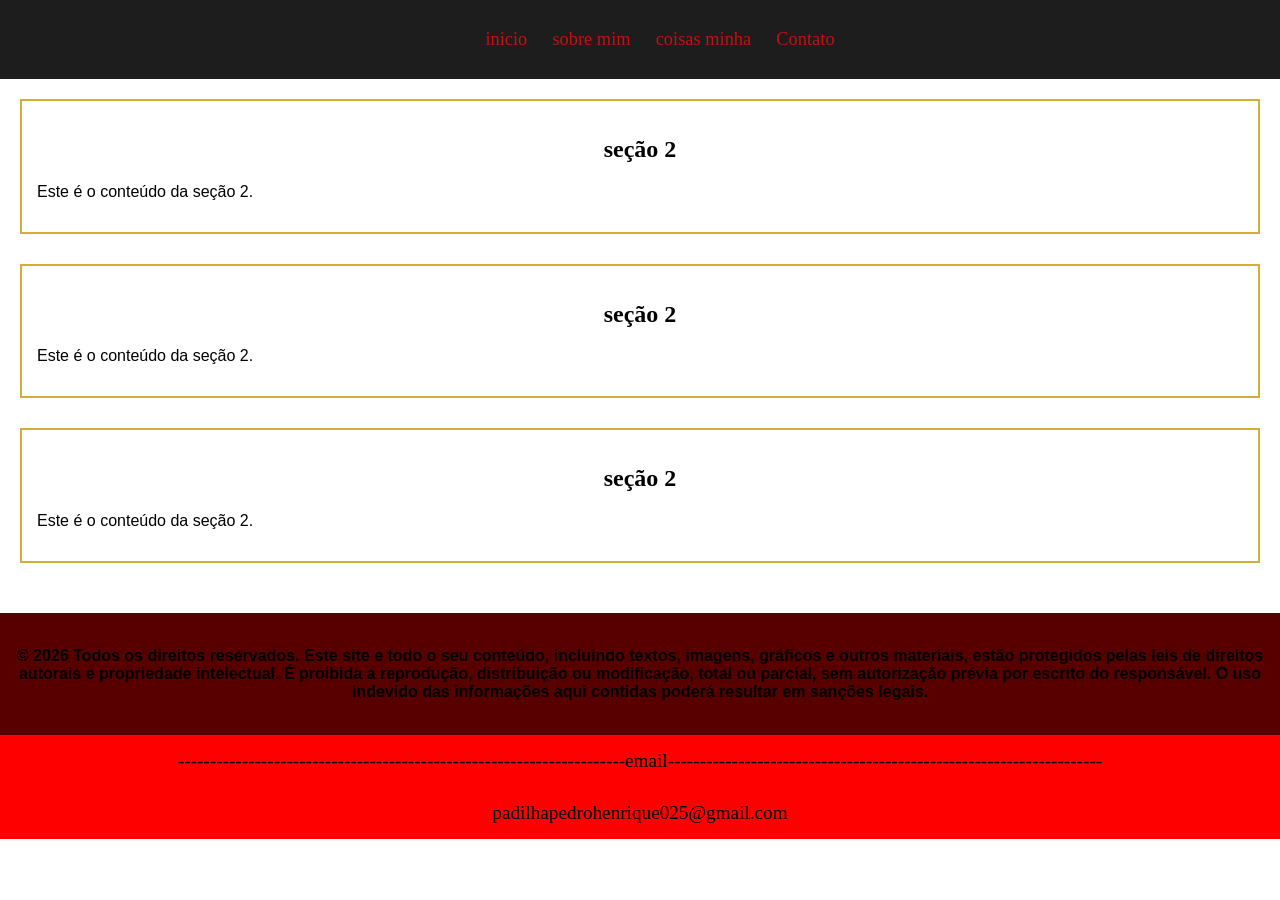
==== coisas.html @ 66645b38 "corinthians parte 1" ====
<!doctype html>
<html lang="pt-br">
  <head>
    <meta charset="UTF-8" />
    <meta name="viewport" content="width=device-width, initial-scale=1.0" />
    <title>Meu Site</title>
    <link rel="stylesheet" href="CSS/style.css" />
  </head>
  <body>
  
    <nav>
      <ul>
        <a href="index.html">inicio</a>
        <a href="sobre.html">sobre mim</a>
        <a href="coisas.html">coisas minha</a>
        <a href="contato.html">Contato</a>
      </ul>
    </nav>
    <main>
      <section>
        <h2>seção 2</h2>
        <p>Este é o conteúdo da seção 2.</p>
      </section>
      <section>
        <h2>seção 2</h2>
        <p>Este é o conteúdo da seção 2.</p>
      </section>
      <section>
        <h2>seção 2</h2>
        <p>Este é o conteúdo da seção 2.</p>
      </section>
    </main>
    <div class="footer-top">
      <h4>
        © 2026 Todos os direitos reservados. Este site e todo o seu conteúdo,
        incluindo textos, imagens, gráficos e outros materiais, estão protegidos
        pelas leis de direitos autorais e propriedade intelectual. É proibida a
        reprodução, distribuição ou modificação, total ou parcial, sem
        autorização prévia por escrito do responsável. O uso indevido das
        informações aqui contidas poderá resultar em sanções legais.
      </h4>
    </div>
    <footer>
      ----------------------------------------------------------------------email--------------------------------------------------------------------
    </footer>

    <footer>padilhapedrohenrique025@gmail.com</footer>
  </body>
</html>
---- CSS/style.css ----
header {
  background-color: #000000;
  color: rgb(212, 16, 16);
  padding: 1%;
  text-align: center;
  font-size: 160%;
  font-family: fantasy;
}
body {
  font-family: Arial, Helvetica, sans-serif;
  margin: 0;
  padding: 0;
}
nav {
  background-color: #1d1d1d;
  padding: 10px;
  text-align: center;
  font-size: 115%;
}
nav a {
  color: #c41111;
  text-decoration: none;
  padding: 10px;
  font-family:fantasy;
}
main {
  padding: 20px;
}
section {
  margin-bottom: 30px;
  padding: 15px;
  border: 2px solid #D4AF37;
}
footer {
  text-align: center;
  background-color: #ff0000;
  padding: 15px;
  color: rgb(0, 0, 0);
  font-family: serif;
  font-size: 120%;
}
.footer-top {
  background-color: #580000;
  text-align: center;
  padding: 1%;
}
h2 {
  color: #000000;
  font-family: fantasy;
  text-align: center;
}
.class-titulo {
  color: #D4AF37;
  font-family: fantasy;
  text-align: center;
}
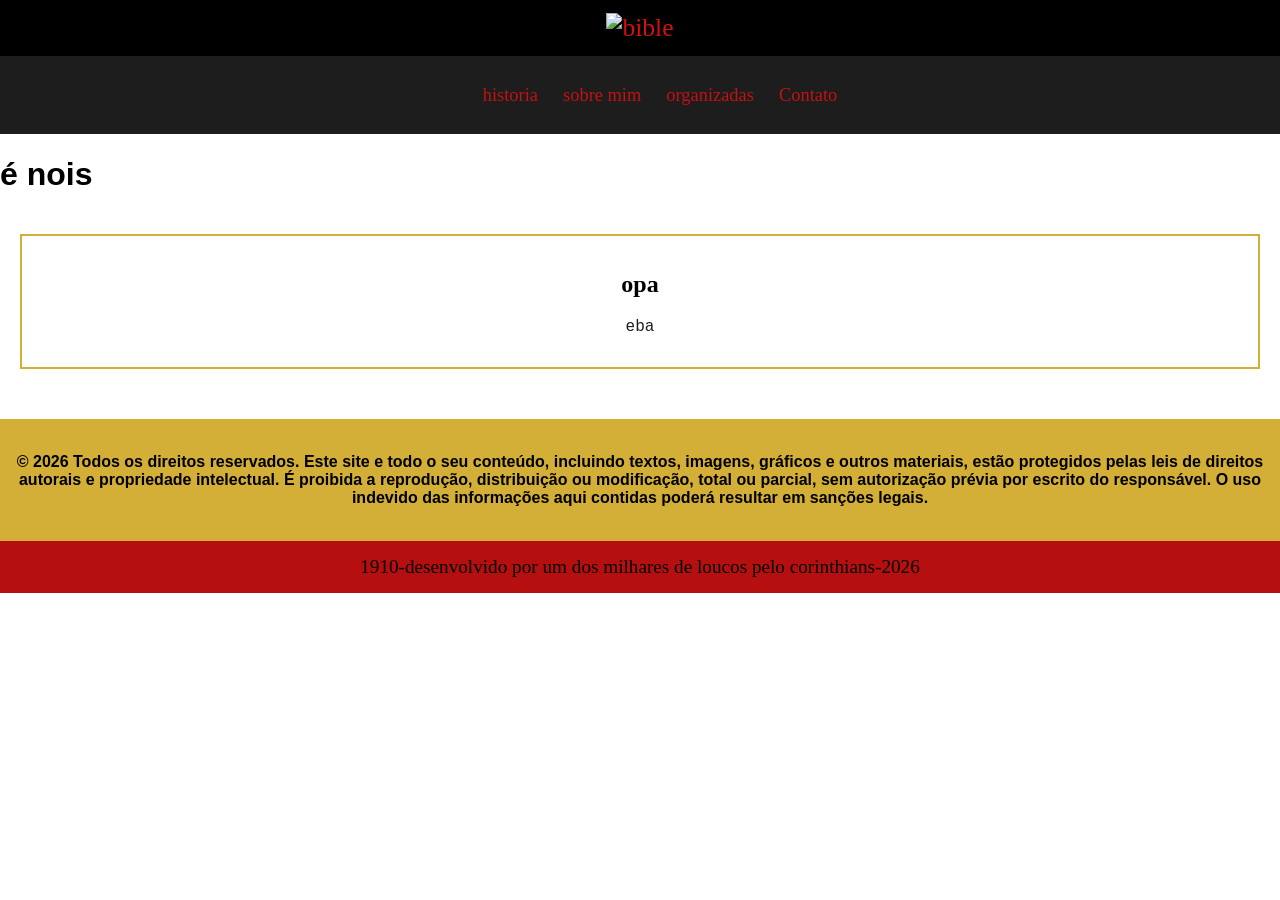
==== commit 7bae838d: "historia feita" ====
--- a/coisas.html
+++ b/coisas.html
@@ -3,31 +3,28 @@
   <head>
     <meta charset="UTF-8" />
     <meta name="viewport" content="width=device-width, initial-scale=1.0" />
-    <title>Meu Site</title>
+    <title>TODO PODEROSO TIMÃO</title>
     <link rel="stylesheet" href="CSS/style.css" />
   </head>
   <body>
-  
+    <header>
+      <img src="c:\Users\Bebezão\Desktop\imagens.html\c240dab131087d4e96328062d55de148.jpg" alt="bible" width="150" height="175"  />
+    </header>
     <nav>
       <ul>
-        <a href="index.html">inicio</a>
+        <a href="index.html">historia</a>
         <a href="sobre.html">sobre mim</a>
-        <a href="coisas.html">coisas minha</a>
+        <a href="coisas.html">organizadas</a>
         <a href="contato.html">Contato</a>
       </ul>
     </nav>
+    <h1>é nois </h1>
+    
+  </body>
     <main>
       <section>
-        <h2>seção 2</h2>
-        <p>Este é o conteúdo da seção 2.</p>
-      </section>
-      <section>
-        <h2>seção 2</h2>
-        <p>Este é o conteúdo da seção 2.</p>
-      </section>
-      <section>
-        <h2>seção 2</h2>
-        <p>Este é o conteúdo da seção 2.</p>
+        <h2>opa</h2>
+        <p>eba</p>
       </section>
     </main>
     <div class="footer-top">
@@ -41,9 +38,7 @@
       </h4>
     </div>
     <footer>
-      ----------------------------------------------------------------------email--------------------------------------------------------------------
+     1910-desenvolvido por um dos milhares de loucos pelo corinthians-2026
     </footer>
-
-    <footer>padilhapedrohenrique025@gmail.com</footer>
   </body>
 </html>
--- a/CSS/style.css
+++ b/CSS/style.css
@@ -33,24 +33,30 @@
 }
 footer {
   text-align: center;
-  background-color: #ff0000;
+  background-color: #b60f0f;
   padding: 15px;
   color: rgb(0, 0, 0);
   font-family: serif;
   font-size: 120%;
 }
 .footer-top {
-  background-color: #580000;
+  background-color: #D4AF37;
   text-align: center;
   padding: 1%;
 }
 h2 {
   color: #000000;
-  font-family: fantasy;
+  font-family: cursive;
   text-align: center;
 }
 .class-titulo {
   color: #D4AF37;
   font-family: fantasy;
   text-align: center;
+
+}
+p {
+ text-align: center;
+ font-family: 'Courier New', Courier, monospace;
+ color: #1d1d1d;
 }
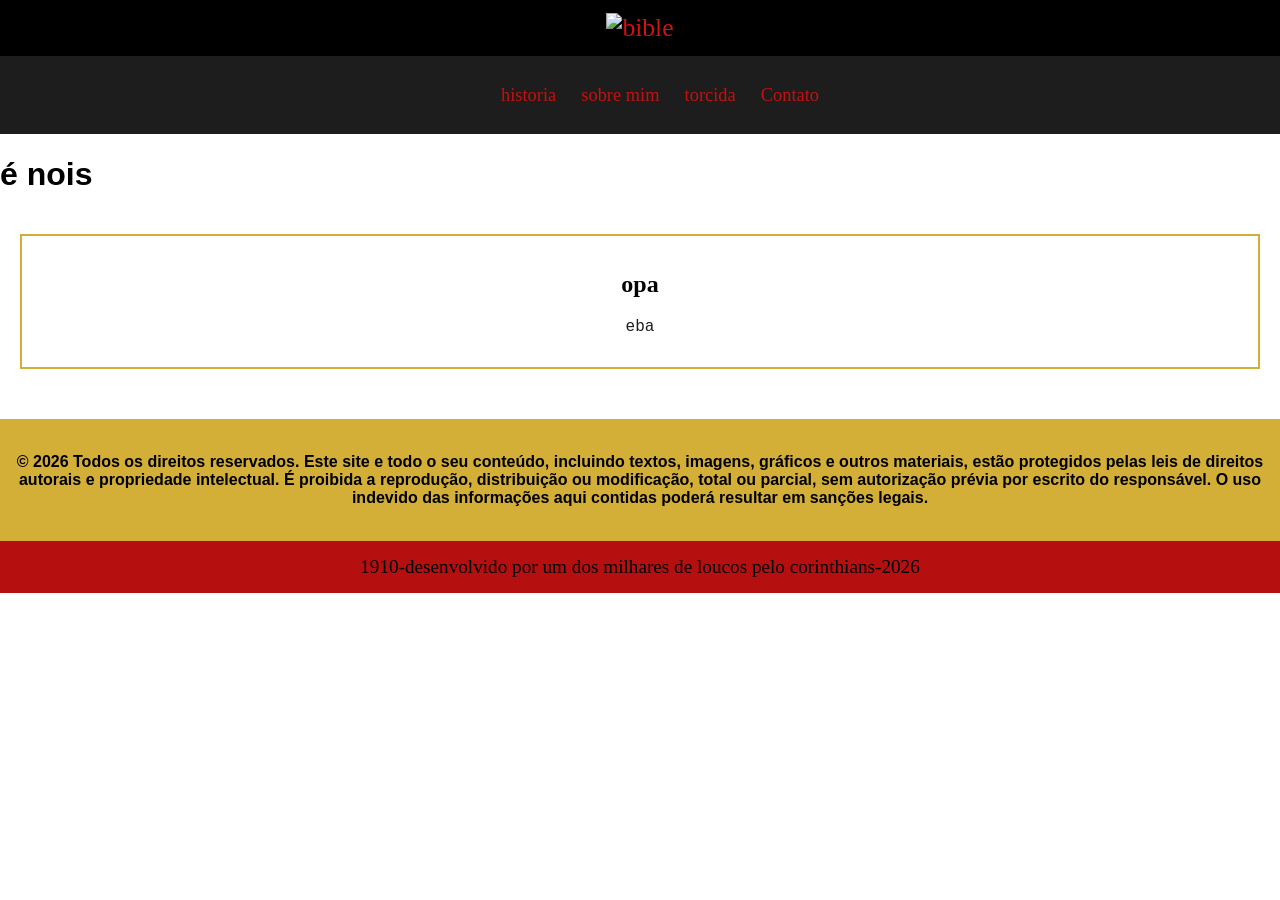
==== commit f72cf53a: "atualização03/05/2026" ====
--- a/coisas.html
+++ b/coisas.html
@@ -14,7 +14,7 @@
       <ul>
         <a href="index.html">historia</a>
         <a href="sobre.html">sobre mim</a>
-        <a href="coisas.html">organizadas</a>
+        <a href="coisas.html">torcida</a>
         <a href="contato.html">Contato</a>
       </ul>
     </nav>
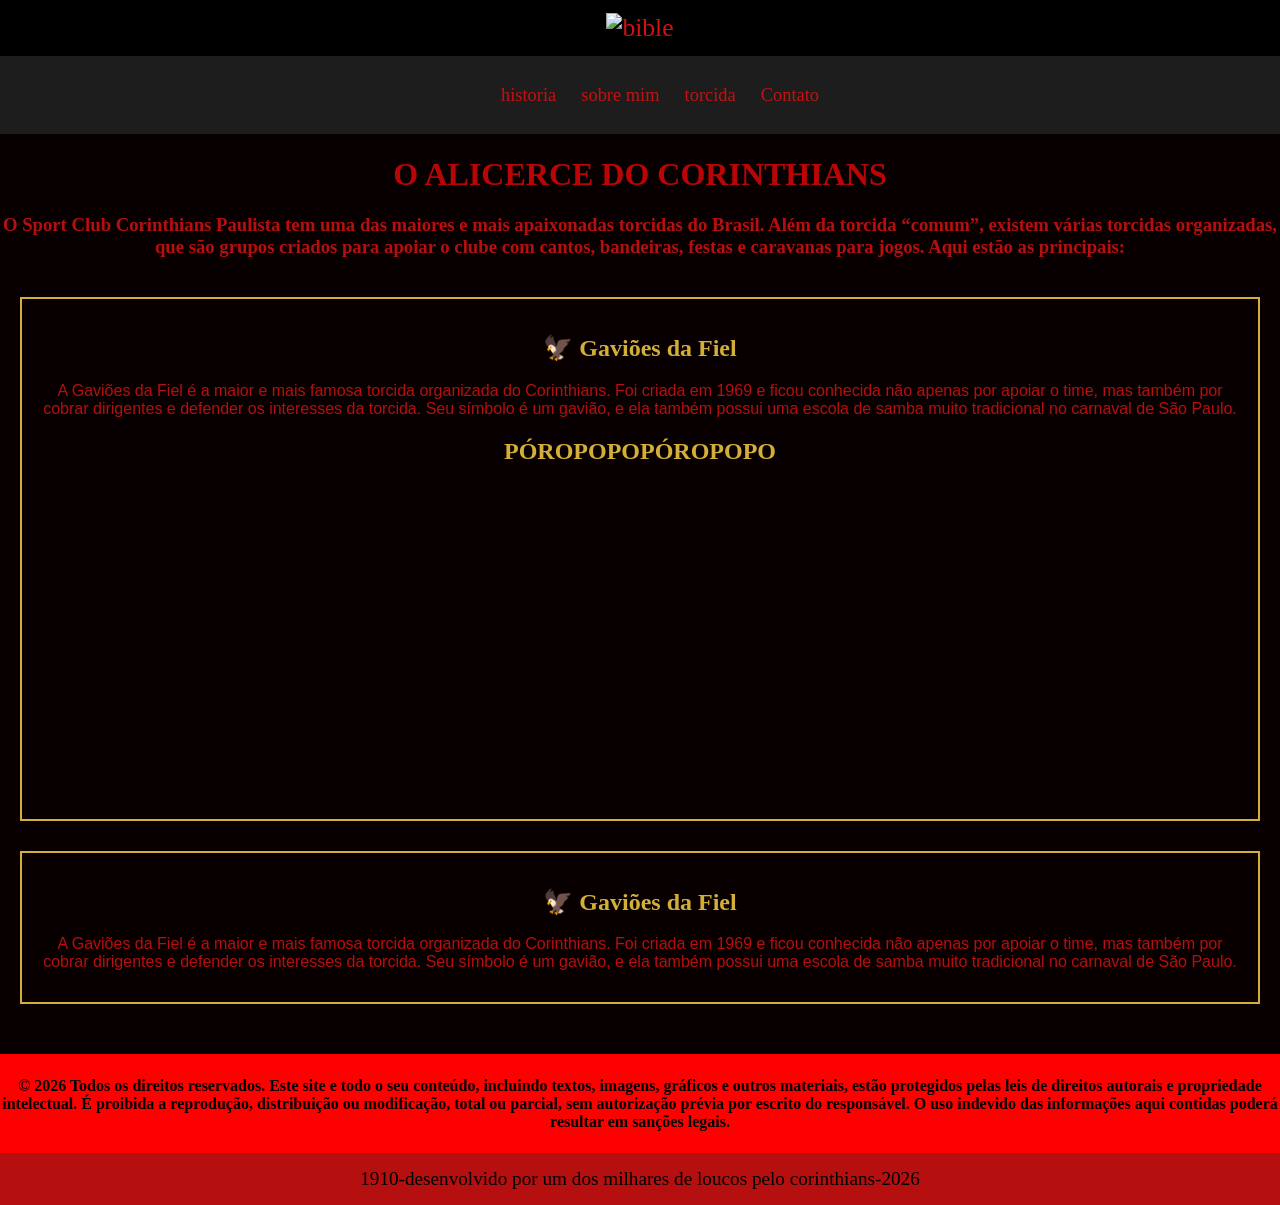
==== commit c11c7037: "07/05/2026" ====
--- a/coisas.html
+++ b/coisas.html
@@ -6,9 +6,14 @@
     <title>TODO PODEROSO TIMÃO</title>
     <link rel="stylesheet" href="CSS/style.css" />
   </head>
-  <body>
+  <body class="class-body3">
     <header>
-      <img src="c:\Users\Bebezão\Desktop\imagens.html\c240dab131087d4e96328062d55de148.jpg" alt="bible" width="150" height="175"  />
+      <img
+        src="https://cdn.meutimao.com.br/_upload/forumtopico/2022/05/26/escudo_2.jpg"
+        alt="bible"
+        width="200"
+        height="175"
+      />
     </header>
     <nav>
       <ul>
@@ -18,16 +23,57 @@
         <a href="contato.html">Contato</a>
       </ul>
     </nav>
-    <h1>é nois </h1>
-    
-  </body>
+    <h1 class="class-titulo3">O ALICERCE DO CORINTHIANS</h1>
+    <h3 class="class-subtitulo3">
+      O Sport Club Corinthians Paulista tem uma das maiores e mais apaixonadas
+      torcidas do Brasil. Além da torcida “comum”, existem várias torcidas
+      organizadas, que são grupos criados para apoiar o clube com cantos,
+      bandeiras, festas e caravanas para jogos. Aqui estão as principais:
+    </h3>
     <main>
-      <section>
-        <h2>opa</h2>
-        <p>eba</p>
+      <section class="class-section3">
+        <h2 class="class-torcida">🦅 Gaviões da Fiel</h2>
+        <p class="class-torcidatexto">
+          A Gaviões da Fiel é a maior e mais famosa torcida organizada do
+          Corinthians. Foi criada em 1969 e ficou conhecida não apenas por
+          apoiar o time, mas também por cobrar dirigentes e defender os
+          interesses da torcida. Seu símbolo é um gavião, e ela também possui
+          uma escola de samba muito tradicional no carnaval de São Paulo.
+        </p>
+        <h2 class="class-torcida">PÓROPOPOPÓROPOPO</h2>
+        <div class="class-poropopo">
+          <iframe
+            width="500"
+            height="315"
+            src="https://www.youtube.com/embed/Z2B2d411T0c?si=BoY5kl-59_UMOlFg"
+            title="YouTube video player"
+            frameborder="0"
+            allow="
+              accelerometer;
+              autoplay;
+              clipboard-write;
+              encrypted-media;
+              gyroscope;
+              picture-in-picture;
+              web-share;
+            "
+            referrerpolicy="strict-origin-when-cross-origin"
+            allowfullscreen
+          ></iframe>
+        </div>
+      </section>
+      <section class="class-section3">
+        <h2 class="class-torcida">🦅 Gaviões da Fiel</h2>
+        <p class="class-torcidatexto">
+          A Gaviões da Fiel é a maior e mais famosa torcida organizada do
+          Corinthians. Foi criada em 1969 e ficou conhecida não apenas por
+          apoiar o time, mas também por cobrar dirigentes e defender os
+          interesses da torcida. Seu símbolo é um gavião, e ela também possui
+          uma escola de samba muito tradicional no carnaval de São Paulo.
+        </p>
       </section>
     </main>
-    <div class="footer-top">
+    <div class="class-footer3">
       <h4>
         © 2026 Todos os direitos reservados. Este site e todo o seu conteúdo,
         incluindo textos, imagens, gráficos e outros materiais, estão protegidos
@@ -38,7 +84,7 @@
       </h4>
     </div>
     <footer>
-     1910-desenvolvido por um dos milhares de loucos pelo corinthians-2026
+      1910-desenvolvido por um dos milhares de loucos pelo corinthians-2026
     </footer>
   </body>
 </html>
--- a/CSS/style.css
+++ b/CSS/style.css
@@ -21,7 +21,7 @@
   color: #c41111;
   text-decoration: none;
   padding: 10px;
-  font-family:fantasy;
+  font-family: fantasy;
 }
 main {
   padding: 20px;
@@ -29,7 +29,7 @@
 section {
   margin-bottom: 30px;
   padding: 15px;
-  border: 2px solid #D4AF37;
+  border: 2px solid #d4af37;
 }
 footer {
   text-align: center;
@@ -40,23 +40,56 @@
   font-size: 120%;
 }
 .footer-top {
-  background-color: #D4AF37;
+  background-color: #d4af37;
   text-align: center;
   padding: 1%;
 }
-h2 {
+.class-historia {
   color: #000000;
   font-family: cursive;
   text-align: center;
 }
 .class-titulo {
-  color: #D4AF37;
+  color: #d4af37;
   font-family: fantasy;
   text-align: center;
+}
+.class-historiatexto {
+  text-align: center;
+  font-family: "Courier New", Courier, monospace;
+  color: #1d1d1d;
+}
+.class-body3 {
+  background-color: #080000;
+}
+.class-titulo3 {
+  color: rgb(185, 5, 5);
+  text-align: center;
+  font-family: fantasy;
+}
 
+.class-footer3 {
+  text-align: center;
+  background-color: #ff0000;
+  padding: 1px;
+  color: rgb(0, 0, 0);
+  font-family: serif;
+  font-size: 100%;
 }
-p {
- text-align: center;
- font-family: 'Courier New', Courier, monospace;
- color: #1d1d1d;
-}+.class-torcida {
+  color: #d4af37;
+  text-align: center;
+  font-family: serif;
+}
+.class-subtitulo3 {
+  color: #b60f0f;
+  font-family: Georgia, "Times New Roman", Times, serif;
+  text-align: center;
+}
+.class-torcidatexto {
+  color: #b60f0f;
+  text-align: center;
+}
+.class-poropopo {
+  text-align: center;
+}
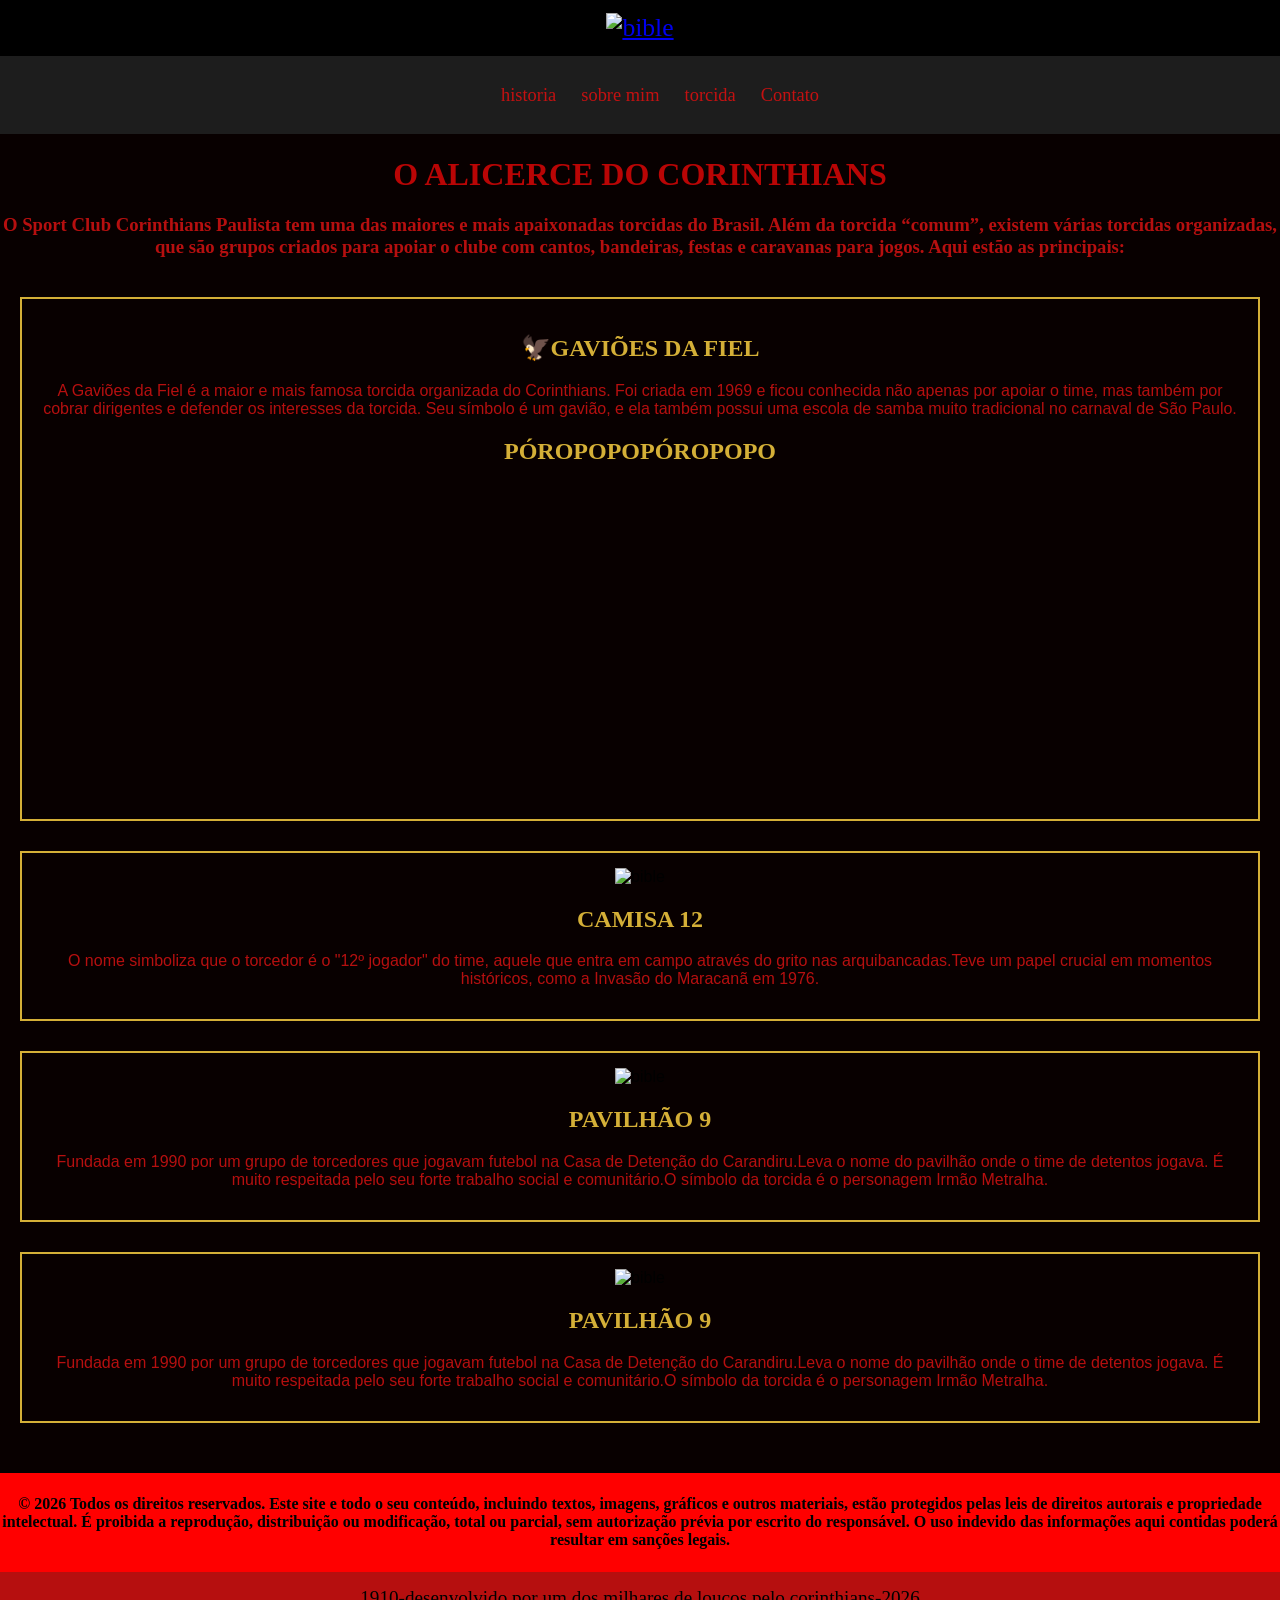
==== commit eae65602: "08/05/2026" ====
--- a/coisas.html
+++ b/coisas.html
@@ -8,12 +8,14 @@
   </head>
   <body class="class-body3">
     <header>
-      <img
-        src="https://cdn.meutimao.com.br/_upload/forumtopico/2022/05/26/escudo_2.jpg"
-        alt="bible"
-        width="200"
-        height="175"
-      />
+      <a href="https://www.corinthians.com.br/" target="_blank">
+        <img
+          src="https://cdn.meutimao.com.br/_upload/forumtopico/2022/05/26/escudo_2.jpg"
+          alt="bible"
+          width="200"
+          height="175"
+        />
+      </a>
     </header>
     <nav>
       <ul>
@@ -32,7 +34,7 @@
     </h3>
     <main>
       <section class="class-section3">
-        <h2 class="class-torcida">🦅 Gaviões da Fiel</h2>
+        <h2 class="class-torcida">🦅GAVIÕES DA FIEL</h2>
         <p class="class-torcidatexto">
           A Gaviões da Fiel é a maior e mais famosa torcida organizada do
           Corinthians. Foi criada em 1969 e ficou conhecida não apenas por
@@ -63,13 +65,53 @@
         </div>
       </section>
       <section class="class-section3">
-        <h2 class="class-torcida">🦅 Gaviões da Fiel</h2>
+        <div class="class-camisa12">
+          <img
+            src="https://i1.sndcdn.com/avatars-000039129469-tt4p02-t240x240.jpg"
+            alt="bible"
+            width="200"
+            height="175"
+          />
+        </div>
+        <h2 class="class-torcida">CAMISA 12</h2>
         <p class="class-torcidatexto">
-          A Gaviões da Fiel é a maior e mais famosa torcida organizada do
-          Corinthians. Foi criada em 1969 e ficou conhecida não apenas por
-          apoiar o time, mas também por cobrar dirigentes e defender os
-          interesses da torcida. Seu símbolo é um gavião, e ela também possui
-          uma escola de samba muito tradicional no carnaval de São Paulo.
+          O nome simboliza que o torcedor é o "12º jogador" do time, aquele que
+          entra em campo através do grito nas arquibancadas.Teve um papel
+          crucial em momentos históricos, como a Invasão do Maracanã em 1976.
+        </p>
+      </section>
+      <section class="class-section3">
+        <div class="class-pavilhao9">
+          <img
+            src="https://encrypted-tbn0.gstatic.com/images?q=tbn:ANd9GcQO97g5u1I-BgSTw3K-MGqYoPmT7MOhw-xagw&s"
+            alt="bible"
+            width="200"
+            height="175"
+          />
+        </div>
+        <h2 class="class-torcida">PAVILHÃO 9</h2>
+        <p class="class-torcidatexto">
+          Fundada em 1990 por um grupo de torcedores que jogavam futebol na Casa
+          de Detenção do Carandiru.Leva o nome do pavilhão onde o time de
+          detentos jogava. É muito respeitada pelo seu forte trabalho social e
+          comunitário.O símbolo da torcida é o personagem Irmão Metralha.
+        </p>
+      </section>
+      <section class="class-section3">
+        <div class="class-pavilhao9">
+          <img
+            src="https://encrypted-tbn0.gstatic.com/images?q=tbn:ANd9GcQO97g5u1I-BgSTw3K-MGqYoPmT7MOhw-xagw&s"
+            alt="bible"
+            width="200"
+            height="175"
+          />
+        </div>
+        <h2 class="class-torcida">PAVILHÃO 9</h2>
+        <p class="class-torcidatexto">
+          Fundada em 1990 por um grupo de torcedores que jogavam futebol na Casa
+          de Detenção do Carandiru.Leva o nome do pavilhão onde o time de
+          detentos jogava. É muito respeitada pelo seu forte trabalho social e
+          comunitário.O símbolo da torcida é o personagem Irmão Metralha.
         </p>
       </section>
     </main>
--- a/CSS/style.css
+++ b/CSS/style.css
@@ -93,3 +93,9 @@
 .class-poropopo {
   text-align: center;
 }
+.class-camisa12 {
+  text-align: center;
+}
+.class-pavilhao9 {
+  text-align: center;
+}
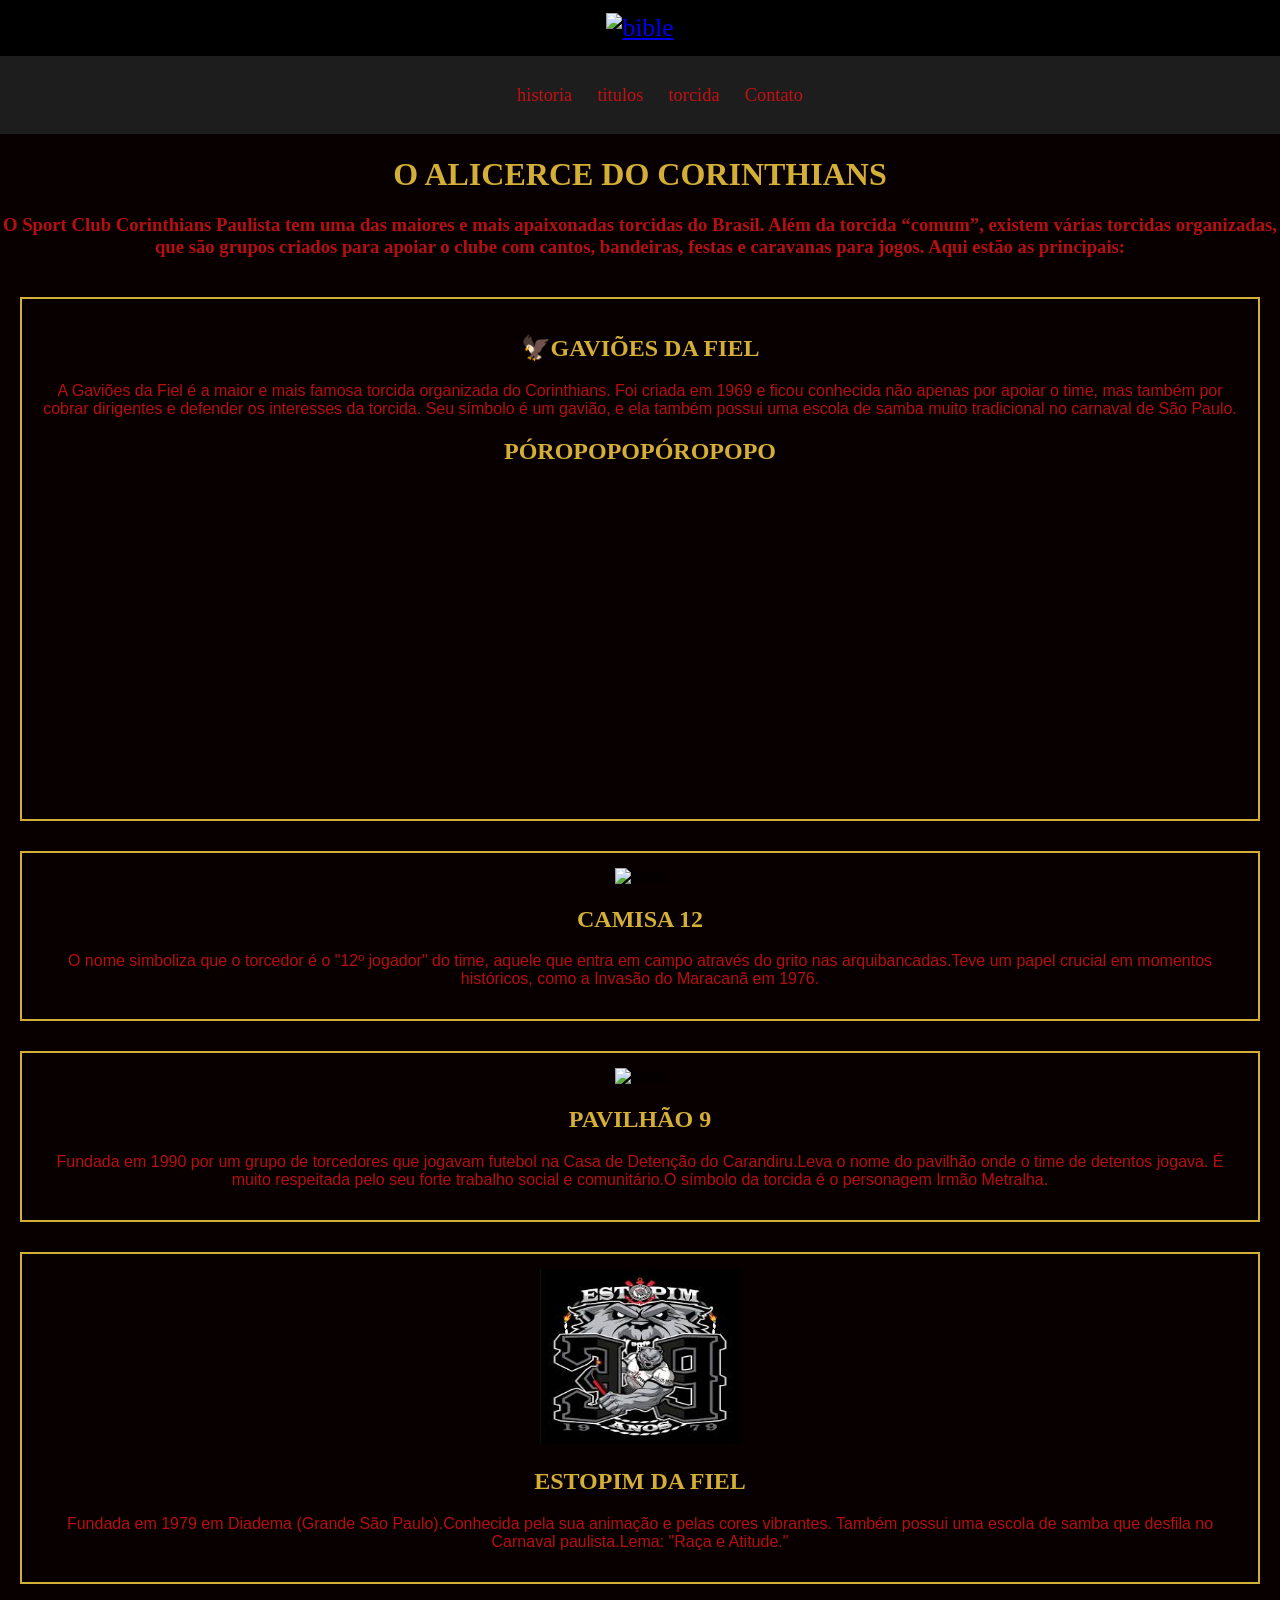
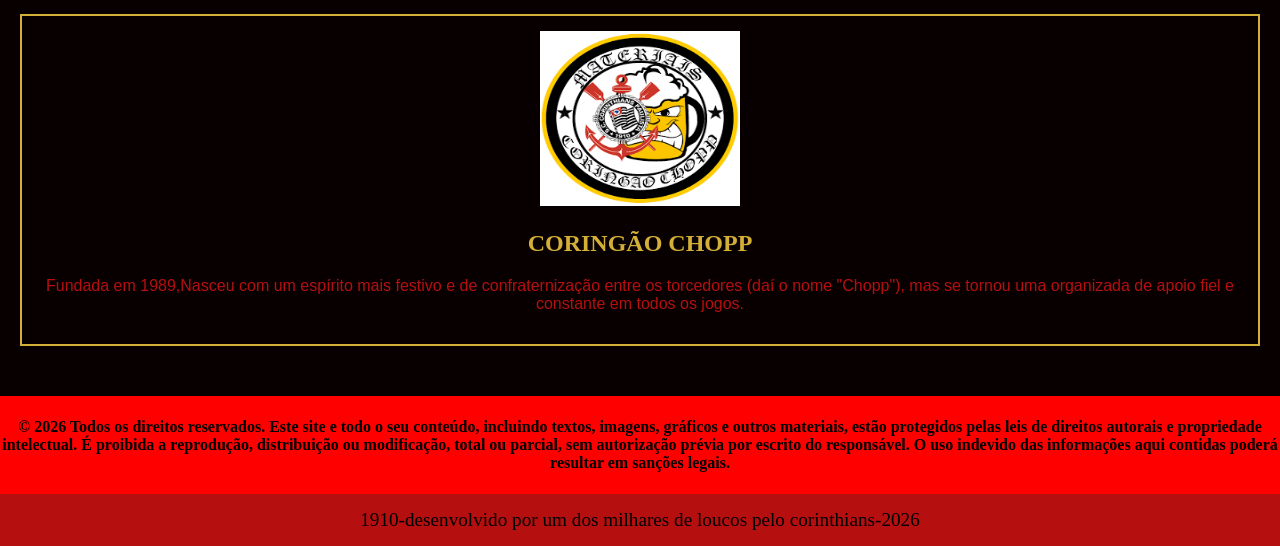
==== commit 380caf34: "09/05/2026" ====
--- a/coisas.html
+++ b/coisas.html
@@ -20,7 +20,7 @@
     <nav>
       <ul>
         <a href="index.html">historia</a>
-        <a href="sobre.html">sobre mim</a>
+        <a href="sobre.html">titulos</a>
         <a href="coisas.html">torcida</a>
         <a href="contato.html">Contato</a>
       </ul>
@@ -98,20 +98,33 @@
         </p>
       </section>
       <section class="class-section3">
-        <div class="class-pavilhao9">
+        <div class="class-estopimdafiel">
           <img
-            src="https://encrypted-tbn0.gstatic.com/images?q=tbn:ANd9GcQO97g5u1I-BgSTw3K-MGqYoPmT7MOhw-xagw&s"
+            src="img/download.jfif"
             alt="bible"
             width="200"
             height="175"
           />
         </div>
-        <h2 class="class-torcida">PAVILHÃO 9</h2>
+        <h2 class="class-torcida">ESTOPIM DA FIEL</h2>
         <p class="class-torcidatexto">
-          Fundada em 1990 por um grupo de torcedores que jogavam futebol na Casa
-          de Detenção do Carandiru.Leva o nome do pavilhão onde o time de
-          detentos jogava. É muito respeitada pelo seu forte trabalho social e
-          comunitário.O símbolo da torcida é o personagem Irmão Metralha.
+          Fundada em 1979 em Diadema (Grande São Paulo).Conhecida pela sua animação e pelas cores vibrantes.
+           Também possui uma escola de samba que desfila no Carnaval paulista.Lema: "Raça e Atitude."
+        </p>
+      </section>
+      <section class="class-section3">
+        <div class="class-CoringãoChopp">
+          <img
+            src="img/download (1).png"
+            alt="bible"
+            width="200"
+            height="175"
+          />
+        </div>
+        <h2 class="class-torcida">CORINGÃO CHOPP</h2>
+        <p class="class-torcidatexto">
+         Fundada em 1989,Nasceu com um espírito mais festivo e de confraternização entre os torcedores (daí o nome "Chopp"),
+          mas se tornou uma organizada de apoio fiel e constante em todos os jogos. 
         </p>
       </section>
     </main>
--- a/CSS/style.css
+++ b/CSS/style.css
@@ -63,7 +63,7 @@
   background-color: #080000;
 }
 .class-titulo3 {
-  color: rgb(185, 5, 5);
+  color: #d4af37;
   text-align: center;
   font-family: fantasy;
 }
@@ -99,3 +99,12 @@
 .class-pavilhao9 {
   text-align: center;
 }
+.class-estopimdafiel {
+  text-align: center;
+}
+.class-CoringãoChopp {
+  text-align: center;
+}
+.class-body1 {
+  background-color: #e40f0f;
+}
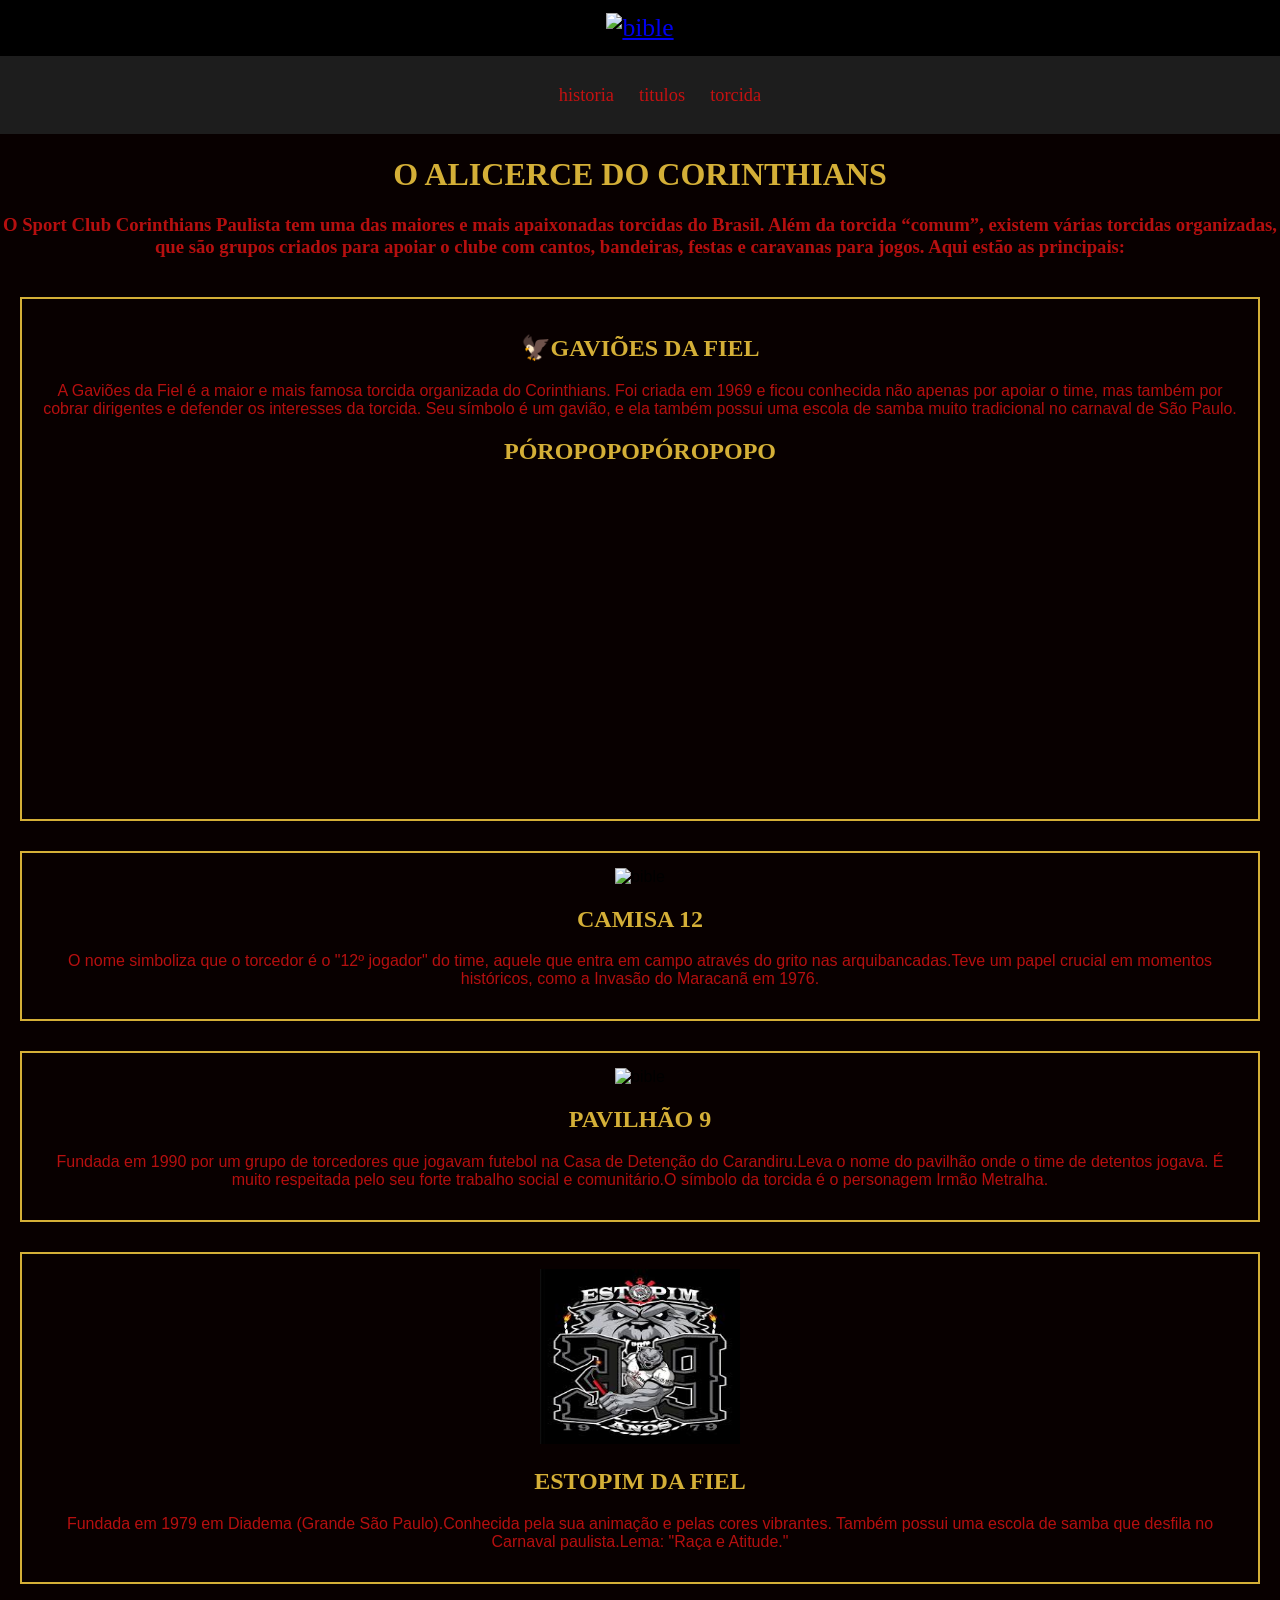
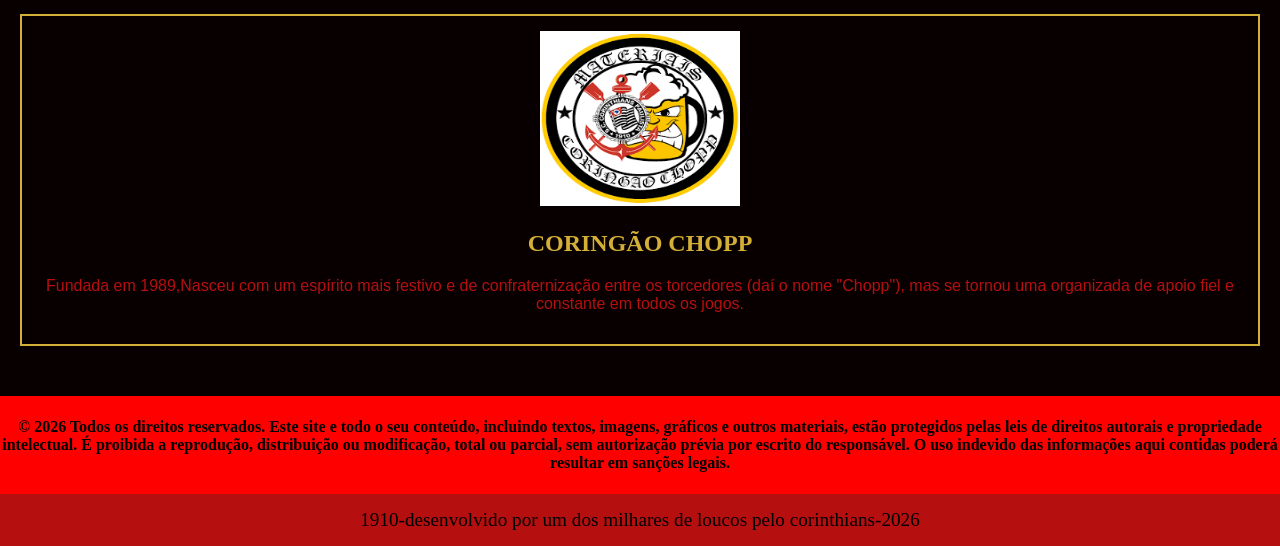
==== commit 011ba339: "TERMINEI !!!!!!!!" ====
--- a/coisas.html
+++ b/coisas.html
@@ -17,12 +17,12 @@
         />
       </a>
     </header>
+   
     <nav>
       <ul>
         <a href="index.html">historia</a>
         <a href="sobre.html">titulos</a>
         <a href="coisas.html">torcida</a>
-        <a href="contato.html">Contato</a>
       </ul>
     </nav>
     <h1 class="class-titulo3">O ALICERCE DO CORINTHIANS</h1>
--- a/CSS/style.css
+++ b/CSS/style.css
@@ -108,3 +108,47 @@
 .class-body1 {
   background-color: #e40f0f;
 }
+.class-body2 {
+  background-color: #000000;
+}
+.footer-top2 {
+  background-color: #d4af37;
+  text-align: center;
+  padding: 0.5%;
+}
+.class-titulo2 {
+  color: #d4af37;
+  font-family: fantasy;
+  text-align: center;
+}
+.class-subtitulo2 {
+  color: #d4af37;
+  font-family: Georgia, "Times New Roman", Times, serif;
+  text-align: center;
+}
+.class-textitulo {
+  text-align: center;
+  font-family: "Courier New", Courier, monospace;
+  color: #ff0000;
+}
+.class-mundial {
+  text-align: center;
+}
+.class-libertadores {
+  text-align: center;
+}
+.class-brasileirao {
+  text-align: center;
+}
+.class-copadobrasil {
+  text-align: center;
+}
+.class-supercopa {
+  text-align: center;
+}
+.class-paulistao {
+  text-align: center;
+}
+.class-brasileiraob {
+  text-align: center;
+}
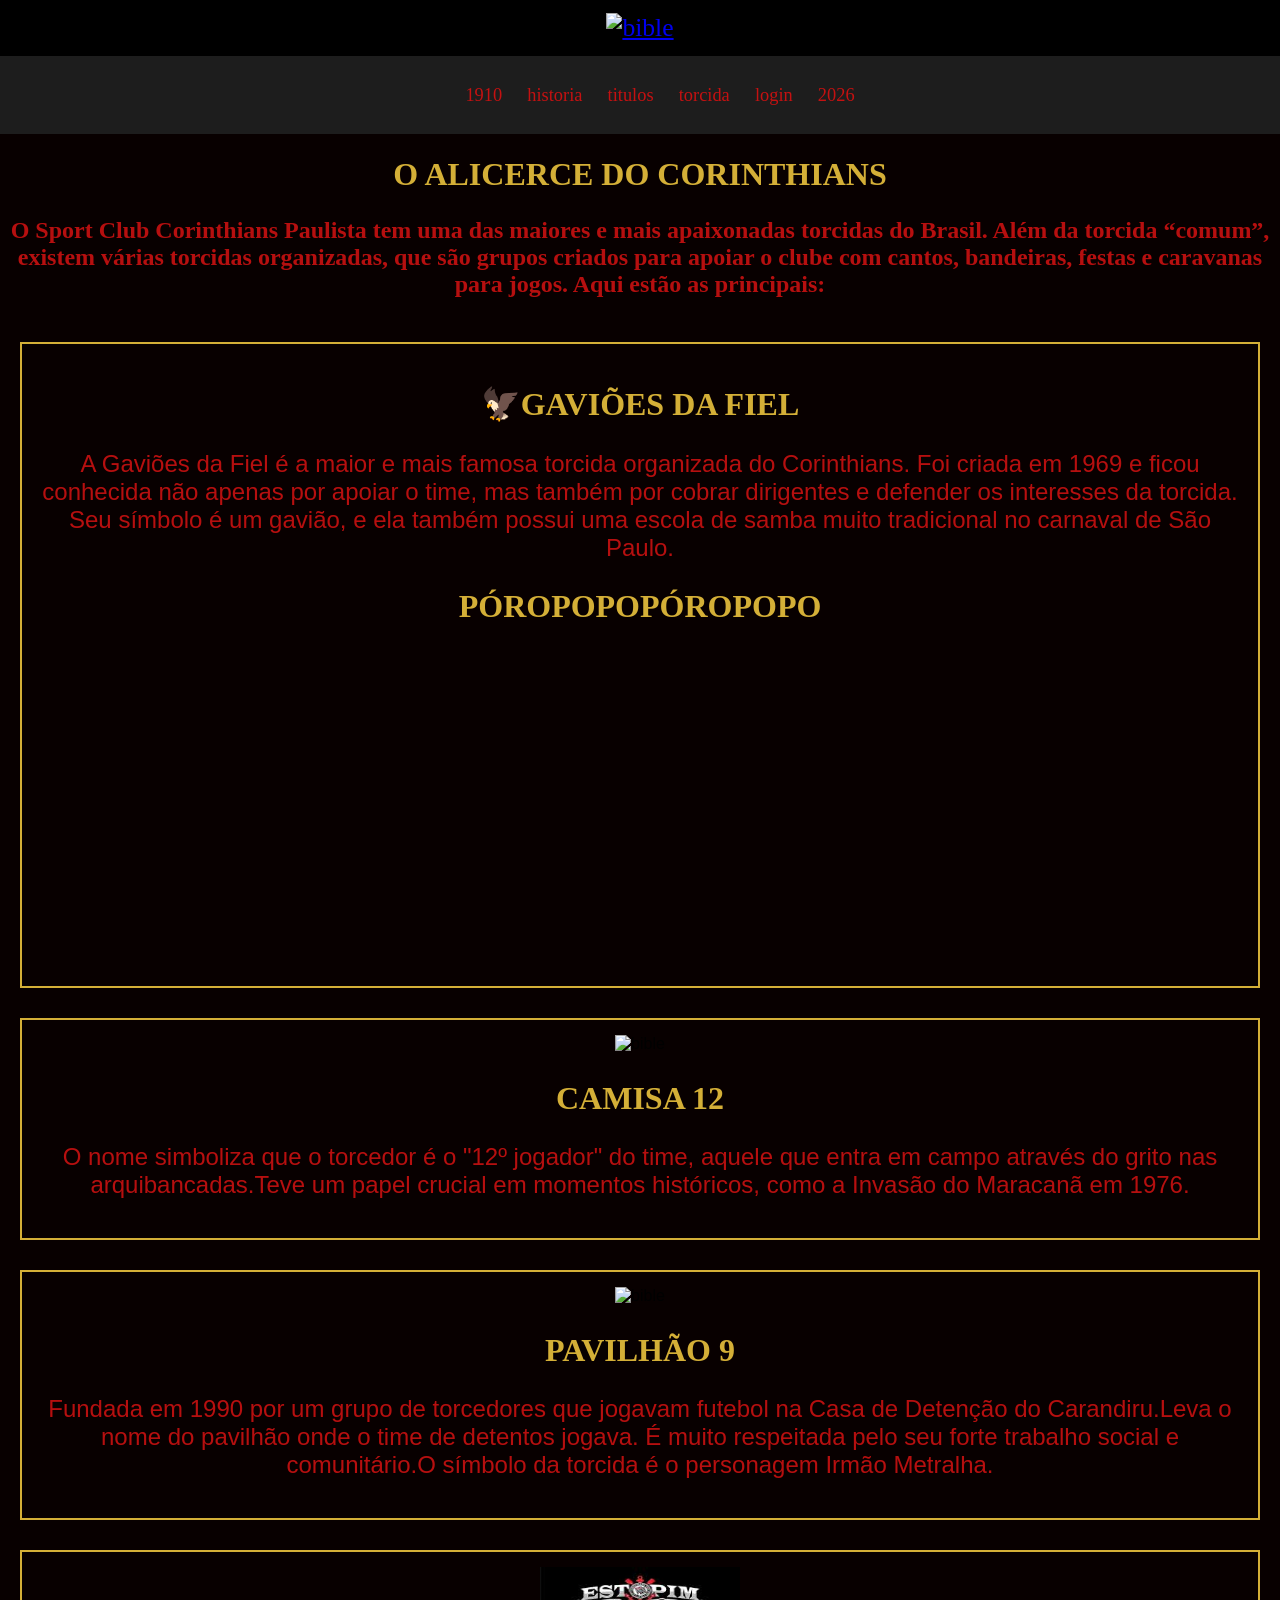
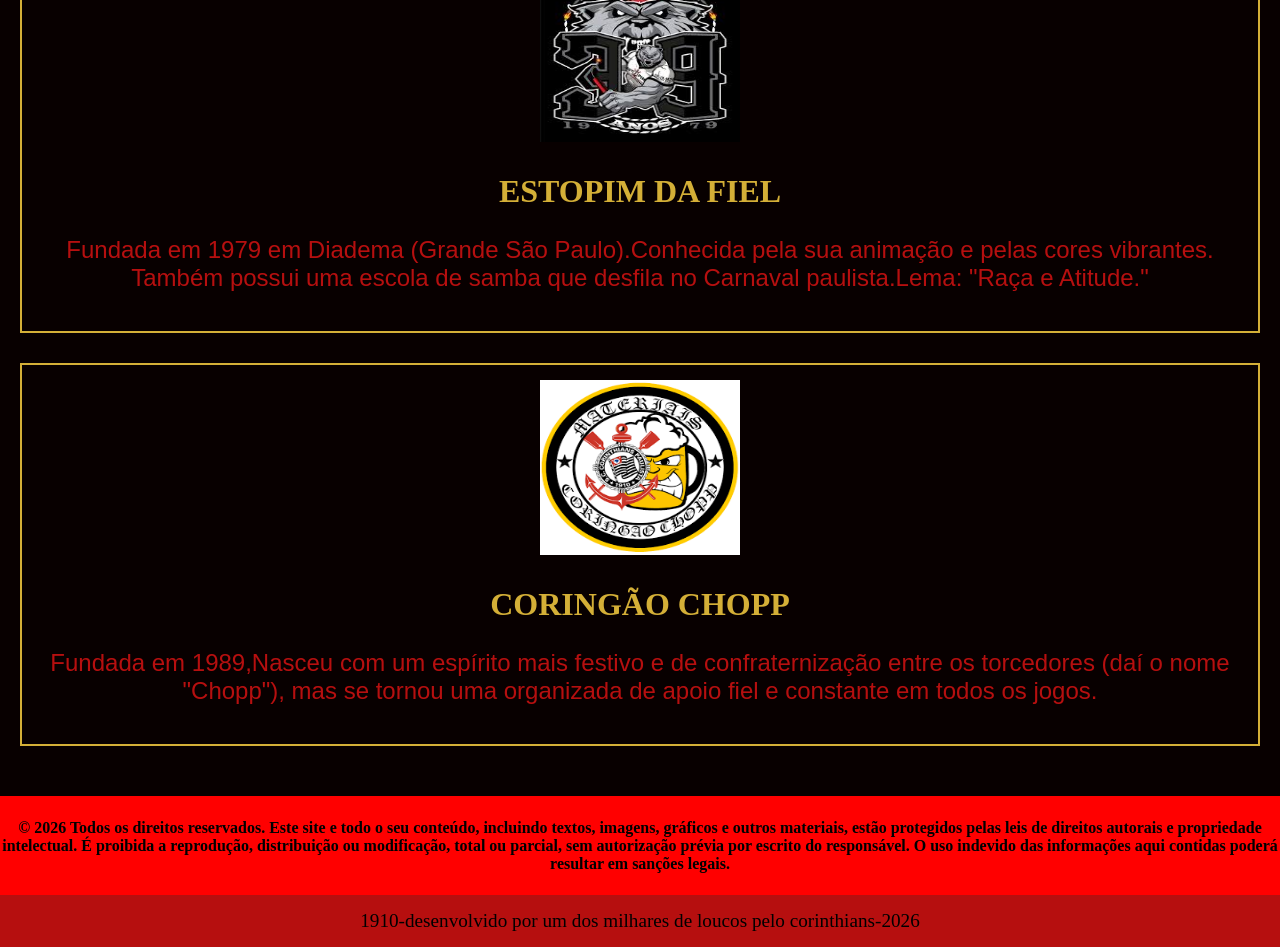
==== commit 67396ab9: "atualização 28/05/2026" ====
--- a/coisas.html
+++ b/coisas.html
@@ -17,12 +17,15 @@
         />
       </a>
     </header>
-   
+
     <nav>
       <ul>
+        <a href="#1910">1910</a>
         <a href="index.html">historia</a>
         <a href="sobre.html">titulos</a>
         <a href="coisas.html">torcida</a>
+         <a href="login.html">login</a>
+        <a href="#2026">2026</a>
       </ul>
     </nav>
     <h1 class="class-titulo3">O ALICERCE DO CORINTHIANS</h1>
@@ -80,6 +83,7 @@
           crucial em momentos históricos, como a Invasão do Maracanã em 1976.
         </p>
       </section>
+          <div class="class-amorpelocorinthians">
       <section class="class-section3">
         <div class="class-pavilhao9">
           <img
@@ -99,17 +103,13 @@
       </section>
       <section class="class-section3">
         <div class="class-estopimdafiel">
-          <img
-            src="img/download.jfif"
-            alt="bible"
-            width="200"
-            height="175"
-          />
+          <img src="img/download.jfif" alt="bible" width="200" height="175" />
         </div>
         <h2 class="class-torcida">ESTOPIM DA FIEL</h2>
         <p class="class-torcidatexto">
-          Fundada em 1979 em Diadema (Grande São Paulo).Conhecida pela sua animação e pelas cores vibrantes.
-           Também possui uma escola de samba que desfila no Carnaval paulista.Lema: "Raça e Atitude."
+          Fundada em 1979 em Diadema (Grande São Paulo).Conhecida pela sua
+          animação e pelas cores vibrantes. Também possui uma escola de samba
+          que desfila no Carnaval paulista.Lema: "Raça e Atitude."
         </p>
       </section>
       <section class="class-section3">
@@ -123,8 +123,9 @@
         </div>
         <h2 class="class-torcida">CORINGÃO CHOPP</h2>
         <p class="class-torcidatexto">
-         Fundada em 1989,Nasceu com um espírito mais festivo e de confraternização entre os torcedores (daí o nome "Chopp"),
-          mas se tornou uma organizada de apoio fiel e constante em todos os jogos. 
+          Fundada em 1989,Nasceu com um espírito mais festivo e de
+          confraternização entre os torcedores (daí o nome "Chopp"), mas se
+          tornou uma organizada de apoio fiel e constante em todos os jogos.
         </p>
       </section>
     </main>
--- a/CSS/style.css
+++ b/CSS/style.css
@@ -48,6 +48,7 @@
   color: #000000;
   font-family: cursive;
   text-align: center;
+  font-size: xx-large;
 }
 .class-titulo {
   color: #d4af37;
@@ -58,6 +59,7 @@
   text-align: center;
   font-family: "Courier New", Courier, monospace;
   color: #1d1d1d;
+  font-size: x-large;
 }
 .class-body3 {
   background-color: #080000;
@@ -80,15 +82,18 @@
   color: #d4af37;
   text-align: center;
   font-family: serif;
+  font-size: xx-large;
 }
 .class-subtitulo3 {
   color: #b60f0f;
   font-family: Georgia, "Times New Roman", Times, serif;
   text-align: center;
+  font-size: x-large;
 }
 .class-torcidatexto {
   color: #b60f0f;
   text-align: center;
+  font-size: x-large;
 }
 .class-poropopo {
   text-align: center;
@@ -125,11 +130,13 @@
   color: #d4af37;
   font-family: Georgia, "Times New Roman", Times, serif;
   text-align: center;
+  font-size: xx-large;
 }
 .class-textitulo {
   text-align: center;
   font-family: "Courier New", Courier, monospace;
   color: #ff0000;
+  font-size: xx-large;
 }
 .class-mundial {
   text-align: center;
@@ -152,3 +159,19 @@
 .class-brasileiraob {
   text-align: center;
 }
+table {
+  width: 80%;
+  margin: 30px auto;
+  border-collapse: collapse;
+}
+th,
+td {
+  border: 1px solid color(srgb red gold rgb(255, 255, 255));
+  padding: 10px;
+}
+th {
+  background-color: aliceblue;
+}
+tr:hover {
+  background-color: #d4af37;
+}
